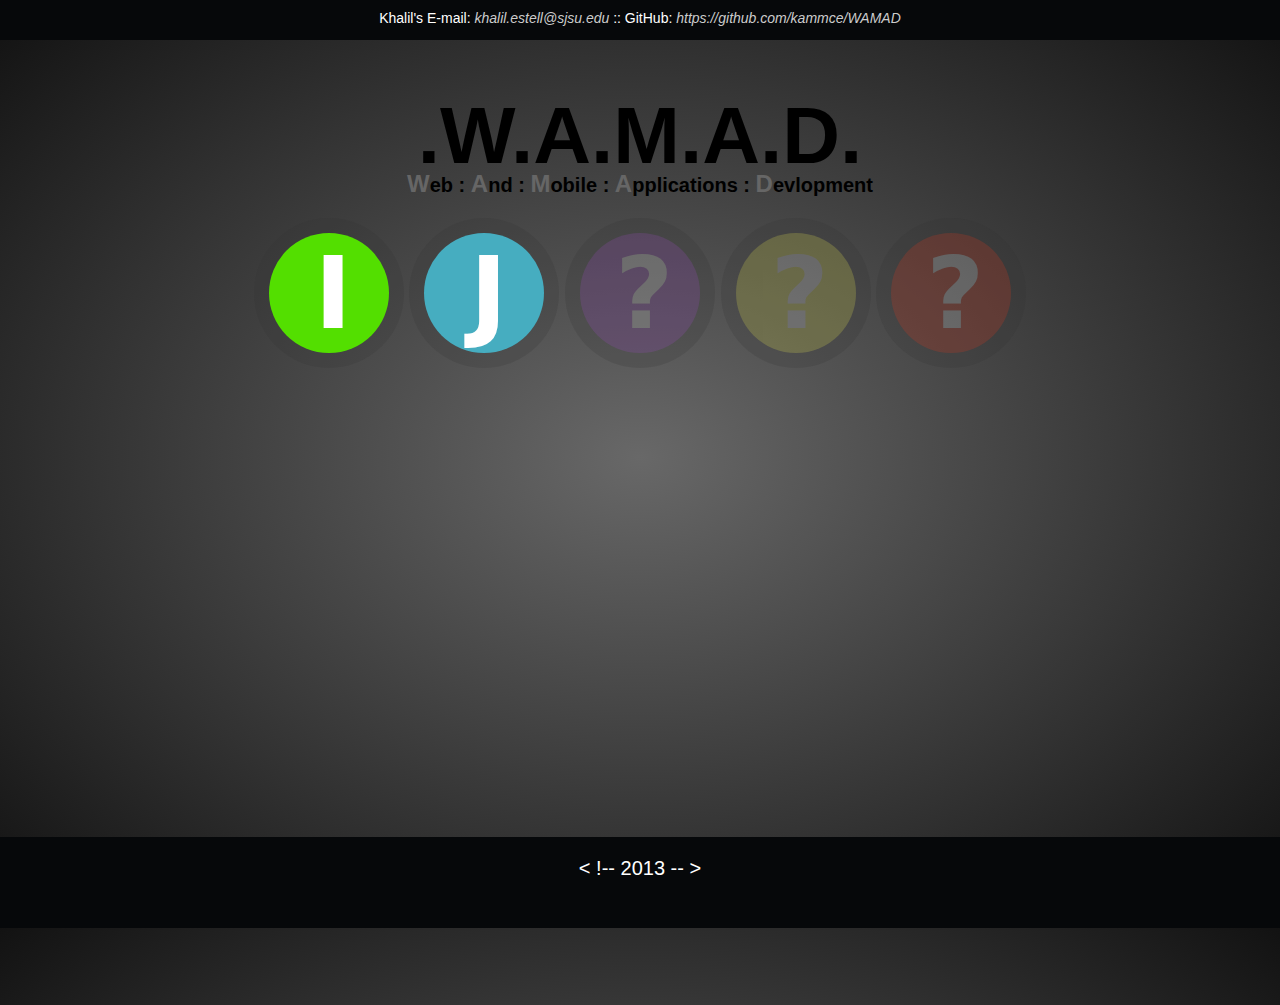
==== index.html @ 209cd20a "WEB: WAMAD's first git commit" ====
<html>
	<head>
		<link rel="stylesheet" type="text/css" href="layout.css">
	</head>
	<body>
		<div class="header">
			<small>Khalil's E-mail: 
				<em>
					<a href="mailto:khalil.estell@sjsu.edu">khalil.estell@sjsu.edu</a>
				</em>
				:: GitHub:
				<em>
					<a href="https://github.com/kammce/WAMAD">
						https://github.com/kammce/WAMAD
					</a>
				</em> 
			</small></div>
		<div class="body">
			<div>
				<h1>.W.A.M.A.D.</h1>
				<h3>
					<strong>W</strong>eb : 
					<strong>A</strong>nd : 
					<strong>M</strong>obile : 
					<strong>A</strong>pplications : 
					<strong>D</strong>evlopment
				</h3>
			</div>
			<div>
				<div class="outer-circle" onclick="content('introduction')">
					<div class="green inner enable"><p>I</p>
					</div>
				</div>
				<div class="outer-circle" onclick="content('jquery')">
					<div class="blue inner enable"><p>J</p>
					</div>
				</div>
				<div class="outer-circle">
					<div class="purple inner disable"><p>?</p>
					</div>
				</div>
				<div class="outer-circle">
					<div class="yellow inner disable"><p>?</p>
					</div>
				</div>
				<div class="outer-circle">
					<div class="red inner disable"><p>?</p>
					</div>
				</div>
			</div>
			<div id="content" style="margin-top:80px; padding-top:40px;">
			</div>
		</div>
		<div class="footer" style="vertical-align:middle;">
			<p align="center"> &lt; !-- 2013 -- &gt; </p>
		</div>
		<!-- DATA ONLY -->
		<div id="introduction" class="data-only">
			<div class="spacer-sm">
				<span class="title">Introduction to HTML and CSS</span>
				<hr class="stage">
				<a class="button" href="Intro/Form/index.html" target="_blank">Final Result</a>
			</div>
			<div class="spacer-sm">
				<span class="title">Introduction to JavaScript</span>
				<hr class="stage">
				<div>
					<a class="button" href="Intro/Vector/pre_vector.html" target="_blank">Presentation</a>
					<a class="button" href="Intro/Vector/vector_v1.html" target="_blank">Version 1</a>
					<a class="button" href="Intro/Vector/vector_v2.html" target="_blank">Version 2</a>
				</div>
			</div>
			<div style="padding:20px;"><a class="button" href="intro/res.html" target="_blank">Resources</a></div>
		</div>
		<div id="jquery" class="data-only">
			<span class="title">Using JQuery</span>
				<hr class="stage">
			<a class="button" target="_blank">Presentation **</a>
			<a class="button" href="http://jquery.com/" target="_blank">Resources</a>
		</div>
		<script src="jquery-2.0.3.min.js"></script>
		<script>
		function content(str) {
			$("#content").css("opacity", "0.0");
			$("#content").css("margin-top", "100px");
			$("#content").html($("#"+str).html());
			$("#content").animate({
				marginTop: "0px",
				opacity: 1.0,
			}, 500);
		}
		</script>
	</body>
</html>
---- layout.css ----
body {
	padding:0; margin:0;
	font-family: 'Arial', sans;
	font-size: 20px;
	background: #565656; /* Old browsers */
	background: -moz-radial-gradient(center, ellipse cover,  #565656 0%, #686868 0%, #111111 100%); /* FF3.6+ */
	background: -webkit-gradient(radial, center center, 0px, center center, 100%, color-stop(0%,#565656), color-stop(0%,#686868), color-stop(100%,#111111)); /* Chrome,Safari4+ */
	background: -webkit-radial-gradient(center, ellipse cover,  #565656 0%,#686868 0%,#111111 100%); /* Chrome10+,Safari5.1+ */
	background: -o-radial-gradient(center, ellipse cover,  #565656 0%,#686868 0%,#111111 100%); /* Opera 12+ */
	background: -ms-radial-gradient(center, ellipse cover,  #565656 0%,#686868 0%,#111111 100%); /* IE10+ */
	background: radial-gradient(ellipse at center,  #565656 0%,#686868 0%,#111111 100%); /* W3C */
	filter: progid:DXImageTransform.Microsoft.gradient( startColorstr='#565656', endColorstr='#111111',GradientType=1 ); /* IE6-9 fallback on horizontal gradient */
}
div.header {
	background-color: #06080A;
	position: fixed;
	top: 0px;
	left: 0px;
	width: 100%;
	height:1.5em;
	z-index: 1;
	color:white;
	text-align: center;
	padding-top:0.5em;
}
div.footer {
	height:3%;
	background-color: #06080A;
	color:white;
	position: fixed;
	top: 93%;
	padding-top: -2%;
	padding-bottom: 5%;
	left: 0px;
	width: 100%;
	z-index: 1;
}
div.body {
	text-align: center;
	position: relative;
	top: 10%;
	left: 0px;
	width: 100%;
	padding-bottom: 40%;
	z-index: 0;
}
div.outer-circle {
	border-radius: 50%;
	width: 150px;
	height: 150px;
	display:inline-block; 
	background-color: gray;
	opacity: 1;
	position: relative;
	background: rgba(50, 50, 50, .2);
	animation: lowlight 1s;
	-webkit-animation: lowlight 1s; /* Safari and Chrome */
}
div.outer-circle div.inner {
	border-radius: 50%;
	width: 80%;
	height: 80%;
	padding:0;
	position:absolute;
	top:10%;
	left: 10%;
}
div.outer-circle:hover {
	cursor: pointer;
	animation: highlight 1s;
	-webkit-animation: highlight 1s; /* Safari and Chrome */
	background: rgba(50,50,50,.9);
}
@keyframes highlight
{
	from {background: rgba(50,50,50,.2); }
	to {background: rgba(50,50,50,.9); }
}
@-webkit-keyframes highlight /* Safari and Chrome */
{
	from {background: rgba(50,50,50,.2); }
	to {background: rgba(50,50,50,.9); }
}
@keyframes lowlight
{
	from {background: rgba(50,50,50,.9); }
	to {background: rgba(50,50,50,.2); }
}
@-webkit-keyframes lowlight /* Safari and Chrome */
{
	from {background: rgba(50,50,50,.9); }
	to {background: rgba(50,50,50,.2); }
}
.disable { opacity: 0.2; }
.green { background-color: #53DF00; }
.blue { background-color: #46ADC0; }
.yellow { background-color: #F6F652; }
.red { background-color: #ED371A; }
.purple { background-color: #A44BCE; }
div.outer-circle div p {
	color:white;
	font-weight: bolder;
	font-size: 500%;
	margin-top: 2%;
	margin-left:7%;
	font-family: 'Droid Sans', sans;
}
strong {
	font-size: 120%;
	font-weight: bolder;
	color:#666;
}
small {
	font-size: 0.7em;
}
h1 {
	font-size:400%;
	margin-bottom:-0.4em;
}
h2 {
	font-size:150%;
	color: white;
}
h3 {
	font-size:100%;
}
hr.stage {
	height:2px;
	border:0px;
	width:50%;
	background: -moz-linear-gradient(left,  rgba(0,0,0,0) 0%, rgba(0,0,0,0.94) 52%, rgba(0,0,0,0) 100%); /* FF3.6+ */
	background: -webkit-gradient(linear, left top, right top, color-stop(0%,rgba(0,0,0,0)), color-stop(52%,rgba(0,0,0,0.94)), color-stop(100%,rgba(0,0,0,0))); /* Chrome,Safari4+ */
	background: -webkit-linear-gradient(left,  rgba(0,0,0,0) 0%,rgba(0,0,0,0.94) 52%,rgba(0,0,0,0) 100%); /* Chrome10+,Safari5.1+ */
	background: -o-linear-gradient(left,  rgba(0,0,0,0) 0%,rgba(0,0,0,0.94) 52%,rgba(0,0,0,0) 100%); /* Opera 11.10+ */
	background: -ms-linear-gradient(left,  rgba(0,0,0,0) 0%,rgba(0,0,0,0.94) 52%,rgba(0,0,0,0) 100%); /* IE10+ */
	background: linear-gradient(to right,  rgba(0,0,0,0) 0%,rgba(0,0,0,0.94) 52%,rgba(0,0,0,0) 100%); /* W3C */
	filter: progid:DXImageTransform.Microsoft.gradient( startColorstr='#00000000', endColorstr='#00000000',GradientType=1 ); /* IE6-9 */
}

a.button {
	padding: 10px;
	padding-left:30px;
	padding-right:30px;
	font-size: 1em;
	text-decoration: none;
	color:black;

	background: rgb(242,247,217); /* Old browsers */
	background: -moz-linear-gradient(top,  rgba(255,255,255,1) 0%, rgba(241,241,241,1) 50%, rgba(225,225,225,1) 51%, rgba(246,246,246,1) 100%); /* FF3.6+ */
	background: -webkit-gradient(linear, left top, left bottom, color-stop(0%,rgba(255,255,255,1)), color-stop(50%,rgba(241,241,241,1)), color-stop(51%,rgba(225,225,225,1)), color-stop(100%,rgba(246,246,246,1))); /* Chrome,Safari4+ */
	background: -webkit-linear-gradient(top,  rgba(255,255,255,1) 0%,rgba(241,241,241,1) 50%,rgba(225,225,225,1) 51%,rgba(246,246,246,1) 100%); /* Chrome10+,Safari5.1+ */
	background: -o-linear-gradient(top,  rgba(255,255,255,1) 0%,rgba(241,241,241,1) 50%,rgba(225,225,225,1) 51%,rgba(246,246,246,1) 100%); /* Opera 11.10+ */
	background: -ms-linear-gradient(top,  rgba(255,255,255,1) 0%,rgba(241,241,241,1) 50%,rgba(225,225,225,1) 51%,rgba(246,246,246,1) 100%); /* IE10+ */
	background: linear-gradient(to bottom,  rgba(255,255,255,1) 0%,rgba(241,241,241,1) 50%,rgba(225,225,225,1) 51%,rgba(246,246,246,1) 100%); /* W3C */
	filter: progid:DXImageTransform.Microsoft.gradient( startColorstr='#ffffff', endColorstr='#f6f6f6',GradientType=0 ); /* IE6-9 */

	-webkit-border-radius: 5px;
	-moz-border-radius: 5px;
	border-radius: 5px;
	display:inline-block;

	padding:15px;
}
a.button:hover {
	background-color: #fff;
	cursor: pointer;
	background: rgb(255,255,255); /* Old browsers */
background: -moz-linear-gradient(top,  rgba(255,255,255,1) 0%, rgba(241,241,241,1) 50%, rgba(209,209,209,1) 51%, rgba(246,246,246,1) 100%); /* FF3.6+ */
background: -webkit-gradient(linear, left top, left bottom, color-stop(0%,rgba(255,255,255,1)), color-stop(50%,rgba(241,241,241,1)), color-stop(51%,rgba(209,209,209,1)), color-stop(100%,rgba(246,246,246,1))); /* Chrome,Safari4+ */
background: -webkit-linear-gradient(top,  rgba(255,255,255,1) 0%,rgba(241,241,241,1) 50%,rgba(209,209,209,1) 51%,rgba(246,246,246,1) 100%); /* Chrome10+,Safari5.1+ */
background: -o-linear-gradient(top,  rgba(255,255,255,1) 0%,rgba(241,241,241,1) 50%,rgba(209,209,209,1) 51%,rgba(246,246,246,1) 100%); /* Opera 11.10+ */
background: -ms-linear-gradient(top,  rgba(255,255,255,1) 0%,rgba(241,241,241,1) 50%,rgba(209,209,209,1) 51%,rgba(246,246,246,1) 100%); /* IE10+ */
background: linear-gradient(to bottom,  rgba(255,255,255,1) 0%,rgba(241,241,241,1) 50%,rgba(209,209,209,1) 51%,rgba(246,246,246,1) 100%); /* W3C */
filter: progid:DXImageTransform.Microsoft.gradient( startColorstr='#ffffff', endColorstr='#f6f6f6',GradientType=0 ); /* IE6-9 */

}
a {
	text-decoration: none;
	color: #CCC;
}
a:hover {
	text-decoration: underline;
	color: #CCC;
}
.data-only {
	display: none;
}
span.title {
	font-size:150%;
	color: white;
}
.spacer {
	padding:10px;
}
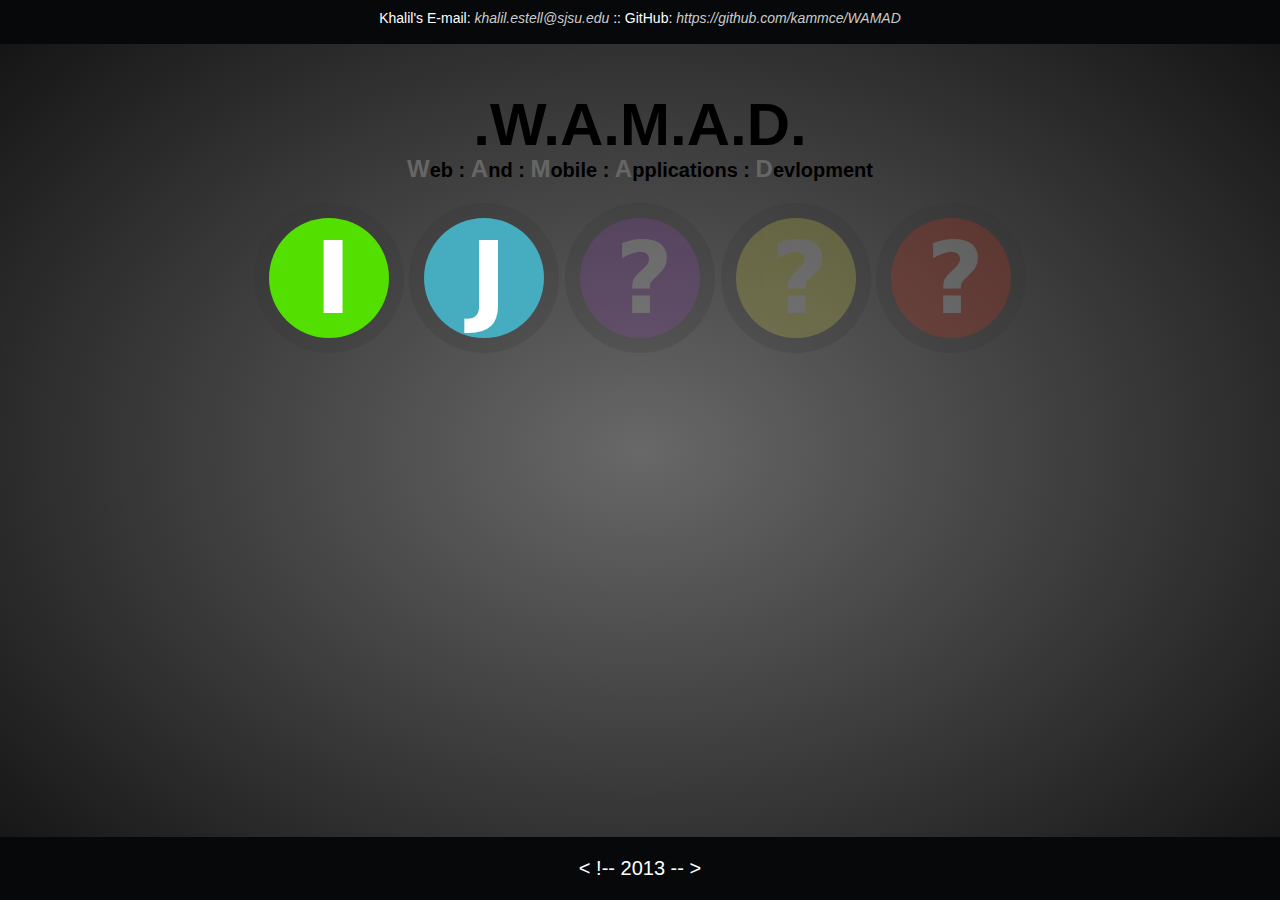
==== commit d10f1548: "Layout changes" ====
--- a/index.html
+++ b/index.html
@@ -6,18 +6,18 @@
 		<div class="header">
 			<small>Khalil's E-mail: 
 				<em>
-					<a href="mailto:khalil.estell@sjsu.edu">khalil.estell@sjsu.edu</a>
+					<a class="url" href="mailto:khalil.estell@sjsu.edu">khalil.estell@sjsu.edu</a>
 				</em>
 				:: GitHub:
 				<em>
-					<a href="https://github.com/kammce/WAMAD">
+					<a class="url" href="https://github.com/kammce/WAMAD">
 						https://github.com/kammce/WAMAD
 					</a>
 				</em> 
 			</small></div>
 		<div class="body">
 			<div>
-				<h1>.W.A.M.A.D.</h1>
+				<h1 class="autoresize">.W.A.M.A.D.</h1>
 				<h3>
 					<strong>W</strong>eb : 
 					<strong>A</strong>nd : 
@@ -48,8 +48,7 @@
 					</div>
 				</div>
 			</div>
-			<div id="content" style="margin-top:80px; padding-top:40px;">
-			</div>
+			<div id="content" style="margin-top:200px; padding-bottom:50px;"></div>
 		</div>
 		<div class="footer" style="vertical-align:middle;">
 			<p align="center"> &lt; !-- 2013 -- &gt; </p>
@@ -70,7 +69,7 @@
 					<a class="button" href="Intro/Vector/vector_v2.html" target="_blank">Version 2</a>
 				</div>
 			</div>
-			<div style="padding:20px;"><a class="button" href="intro/res.html" target="_blank">Resources</a></div>
+			<div style="padding:20px;"><a class="button" href="Intro/res.html" target="_blank">Resources</a></div>
 		</div>
 		<div id="jquery" class="data-only">
 			<span class="title">Using JQuery</span>
@@ -82,13 +81,13 @@
 		<script>
 		function content(str) {
 			$("#content").css("opacity", "0.0");
-			$("#content").css("margin-top", "100px");
+			$("#content").css("margin-top", "200px");
 			$("#content").html($("#"+str).html());
 			$("#content").animate({
-				marginTop: "0px",
+				marginTop: "100px",
 				opacity: 1.0,
 			}, 500);
 		}
 		</script>
 	</body>
-</html>+</html>
--- a/layout.css
+++ b/layout.css
@@ -17,7 +17,7 @@
 	top: 0px;
 	left: 0px;
 	width: 100%;
-	height:1.5em;
+	height:1.7em;
 	z-index: 1;
 	color:white;
 	text-align: center;
@@ -30,7 +30,7 @@
 	position: fixed;
 	top: 93%;
 	padding-top: -2%;
-	padding-bottom: 5%;
+	padding-bottom: 10%;
 	left: 0px;
 	width: 100%;
 	z-index: 1;
@@ -39,10 +39,6 @@
 	text-align: center;
 	position: relative;
 	top: 10%;
-	left: 0px;
-	width: 100%;
-	padding-bottom: 40%;
-	z-index: 0;
 }
 div.outer-circle {
 	border-radius: 50%;
@@ -114,7 +110,7 @@
 	font-size: 0.7em;
 }
 h1 {
-	font-size:400%;
+	font-size:300%;
 	margin-bottom:-0.4em;
 }
 h2 {
@@ -174,11 +170,11 @@
 filter: progid:DXImageTransform.Microsoft.gradient( startColorstr='#ffffff', endColorstr='#f6f6f6',GradientType=0 ); /* IE6-9 */
 
 }
-a {
+a.url {
 	text-decoration: none;
 	color: #CCC;
 }
-a:hover {
+a.url:hover {
 	text-decoration: underline;
 	color: #CCC;
 }
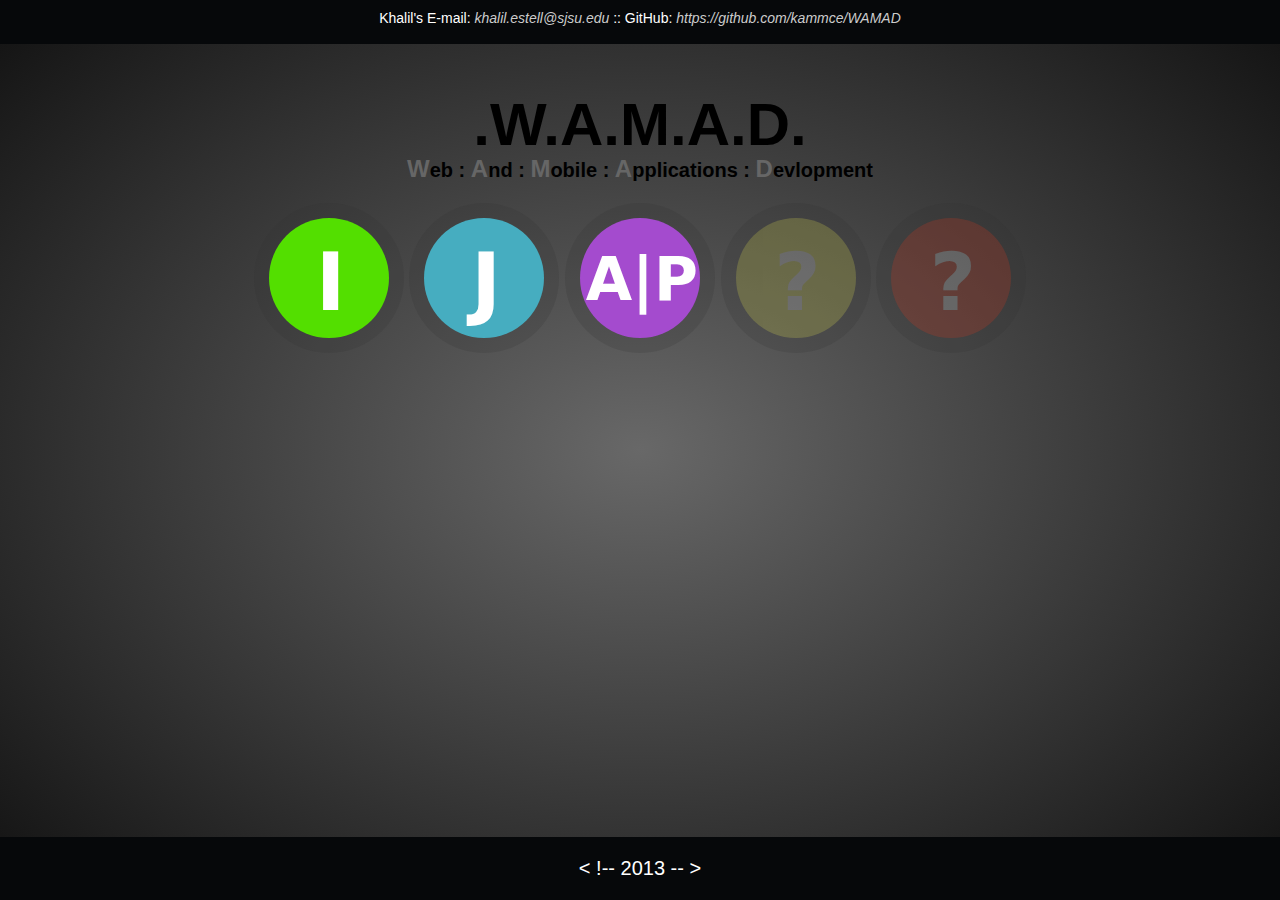
==== commit d1256e9b: "Ready for WAMAD meeting for November 4th 2013" ====
--- a/index.html
+++ b/index.html
@@ -35,8 +35,8 @@
 					<div class="blue inner enable"><p>J</p>
 					</div>
 				</div>
-				<div class="outer-circle">
-					<div class="purple inner disable"><p>?</p>
+				<div class="outer-circle" onclick="content('ajax-php')">
+					<div class="purple inner enable"><p class="small">A|P</p>
 					</div>
 				</div>
 				<div class="outer-circle">
@@ -58,15 +58,15 @@
 			<div class="spacer-sm">
 				<span class="title">Introduction to HTML and CSS</span>
 				<hr class="stage">
-				<a class="button" href="Intro/Form/index.html" target="_blank">Final Result</a>
+				<a class="button" href="Intro/Form/index.html" target="_blank">Demo</a>
 			</div>
 			<div class="spacer-sm">
 				<span class="title">Introduction to JavaScript</span>
 				<hr class="stage">
 				<div>
 					<a class="button" href="Intro/Vector/pre_vector.html" target="_blank">Presentation</a>
-					<a class="button" href="Intro/Vector/vector_v1.html" target="_blank">Version 1</a>
-					<a class="button" href="Intro/Vector/vector_v2.html" target="_blank">Version 2</a>
+					<a class="button" href="Intro/Vector/vector_v1.html" target="_blank">Demo v1</a>
+					<a class="button" href="Intro/Vector/vector_v2.html" target="_blank">Demo v2</a>
 				</div>
 			</div>
 			<div style="padding:20px;"><a class="button" href="Intro/res.html" target="_blank">Resources</a></div>
@@ -74,8 +74,15 @@
 		<div id="jquery" class="data-only">
 			<span class="title">Using JQuery</span>
 				<hr class="stage">
-			<a class="button" target="_blank">Presentation **</a>
+			<a class="button" target="_blank" href="JQuery/pre_jquery.html">Presentation</a>
 			<a class="button" href="http://jquery.com/" target="_blank">Resources</a>
+		</div>
+		<div id="ajax-php" class="data-only">
+			<span class="title">Using AJAX &amp; PHP</span>
+				<hr class="stage">
+			<a class="button" target="_blank" href="AJAX_PHP/presentation.html">Presentation</a>
+			<a class="button" href="AJAX_PHP/index.html" target="_blank">Demo</a>
+			<a class="button" href="AJAX_PHP/res.html" target="_blank">Resources</a>
 		</div>
 		<script src="jquery-2.0.3.min.js"></script>
 		<script>
--- a/layout.css
+++ b/layout.css
@@ -96,9 +96,17 @@
 div.outer-circle div p {
 	color:white;
 	font-weight: bolder;
-	font-size: 500%;
-	margin-top: 2%;
-	margin-left:7%;
+	font-size: 400%;
+	margin-top: 15%;
+	margin-left:3%;
+	font-family: 'Droid Sans', sans;
+}
+div.outer-circle div p.small {
+	color:white;
+	font-weight: bolder;
+	font-size: 300%;
+	margin-top: 22%;
+	margin-left:3%;
 	font-family: 'Droid Sans', sans;
 }
 strong {
